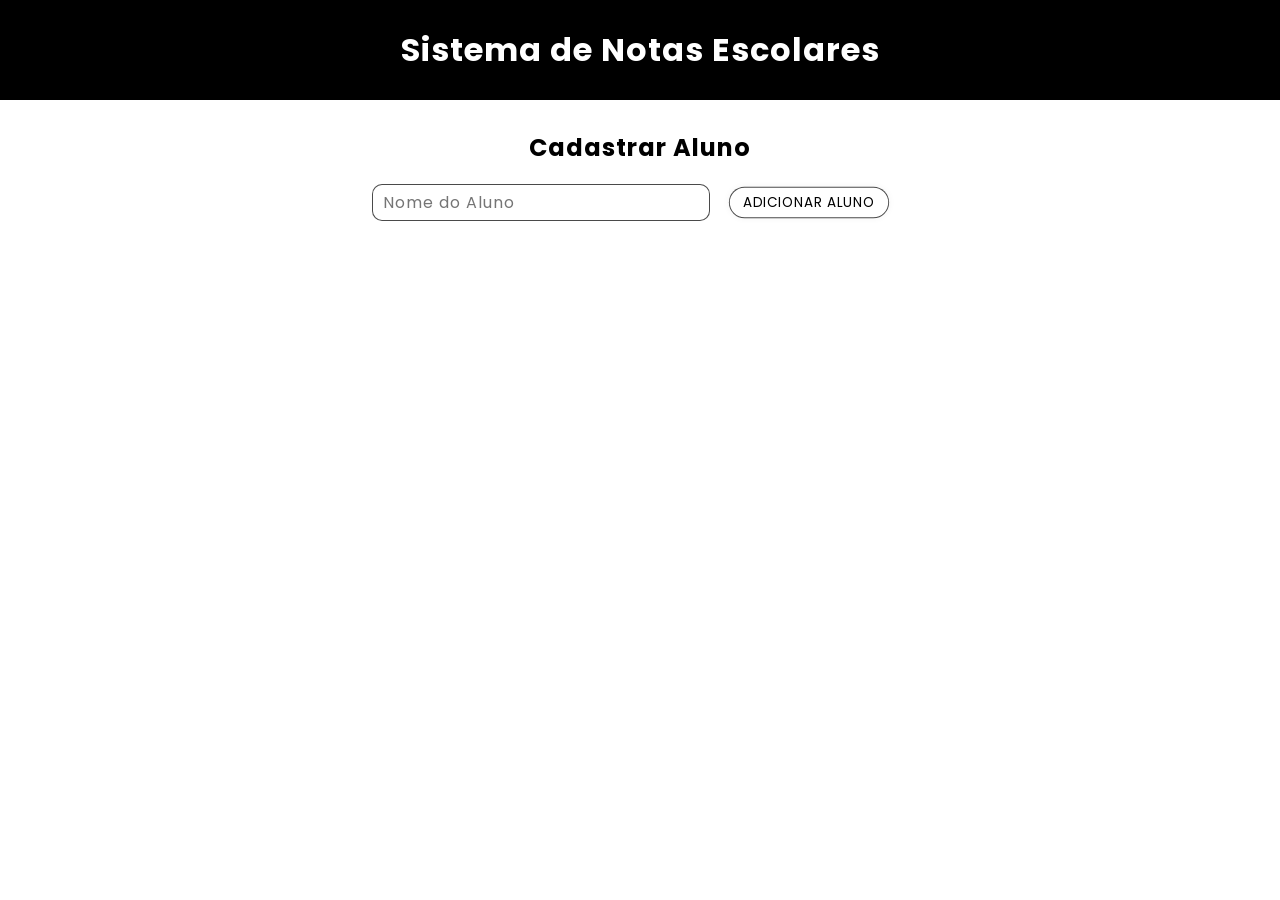
==== projeto/index.html @ 78251fea "Finalizado!" ====
<!DOCTYPE html>
<html lang="pt-BR">
	<head>
		<meta charset="UTF-8" />
		<meta name="viewport" content="width=device-width, initial-scale=1.0" />

		<!-- CSS -->
		<link rel="stylesheet" href="style.css" />

		<!-- JS -->
		<script src="script.js" defer></script>

		<title>Sistema de Notas</title>
	</head>

	<body>
		<header>
			<h1>Sistema de Notas Escolares</h1>
		</header>

		<main>
			<div id="cadastro">
				<h2>Cadastrar Aluno</h2>
				<div class="add-aluno">
					<div>
						<input class="i1" type="text" id="nomeAluno" placeholder="Nome do Aluno" />
					</div>
					<button onclick="adicionarAluno()">Adicionar Aluno</button>
				</div>

				<div class="lista-alunos"></div>
			</div>

			<div id="info-alunos">
				<!-- Aqui será renderizado as informações dos alunos -->
			</div>
		</main>
	</body>
</html>
---- projeto/style.css ----
@import url("https://fonts.googleapis.com/css2?family=Poppins:ital,wght@0,100;0,200;0,300;0,400;0,500;0,600;0,700;0,800;0,900;1,100;1,200;1,300;1,400;1,500;1,600;1,700;1,800;1,900&display=swap");

* {
	margin: 0;
	padding: 0;
	box-sizing: border-box;
	font-family: "Poppins", sans-serif;
	letter-spacing: 1px;
}

:root {
	--verde: #2ecc708f;
	--amarelo: #f1c40f6d;
	--vermelho: #e74d3ca0;
}

.verde {
	color: var(--verde);
}

.amarelo {
	color: var(--amarelo);
}

.vermelho {
	color: var(--vermelho);
}

header {
	display: flex;
	justify-content: center;
	align-items: center;
	width: 100%;
	height: 100px;
	background-color: black;
	color: white;
	font-weight: 100;
}

main {
	padding: 30px 50px;
}

li {
	list-style: none;
}

h4 {
	font-weight: 700;
	font-size: 20px;
	margin-bottom: 20px;
	text-align: center;
}

input[type="number"]::-webkit-inner-spin-button,
input[type="number"]::-webkit-outer-spin-button {
	-webkit-appearance: none;
	margin: 0;
}

#cadastro {
	margin-bottom: 40px;
	display: flex;
	flex: 0 0 auto;
	flex-direction: column;
	gap: 10px;
	justify-content: center;
	align-items: center;
}

#info-alunos {
	display: flex;
	justify-content: space-around;
	flex-wrap: wrap;
	align-items: center;
	padding: 15px;
	margin-top: 20px;
	gap: 120px;
}

.add-aluno {
	display: flex;
	align-items: center;
	justify-content: center;
}

.i1 {
	padding: 5px 10px;
	border: 0.5px solid rgba(0, 0, 0, 0.71);
	border-radius: 10px;
	font-size: 16px;
	color: #555;
	outline: none;
	transition: all 0.3s ease;
}

.i1:focus {
	box-shadow: rgba(169, 170, 172, 0.662) 2px 2px 20px 0px;
}

.i2 {
	padding: 5px 10px;
	border: 0.5px solid rgba(0, 0, 0, 0.71);
	border-radius: 10px;
	font-size: 16px;
	color: #555;
	outline: none;
	transition: all 0.3s ease;
	transform: scale(0.8);
	width: 90px;
	appearance: text;
}

.i2::placeholder {
	text-align: center;
}

.i2:focus {
	border: 0.5px solid rgb(0, 85, 255);
	box-shadow: rgba(0, 128, 255, 0.349) 0px 0px 15px 0px;
}

button {
	padding: 5px 15px;
	margin: 10px;
	border-radius: 50px;
	background-color: white;
	border: 0.5px solid rgba(0, 0, 0, 0.71);
	box-shadow: rgb(0 0 0 / 5%) 0 0 8px;
	text-transform: uppercase;
	font-size: 15px;
	transition: all 0.5s ease-in-out;
	transform: scale(0.9);
}

button:hover {
	letter-spacing: 2.2px;
	background-color: hsl(211, 80%, 48%);
	color: hsl(0, 0%, 100%);
	box-shadow: rgb(24, 115, 220) 3px 3px 20px 0px;
}

button:active {
	background-color: hsl(211, 80%, 48%);
	color: hsl(0, 0%, 100%);
	box-shadow: rgb(24, 115, 220) 3px 3px 25px 0px;
	transform: scale(0.95);
	transition: 100ms;
}

/* JS */
.aluno-container {
	display: flex;
	justify-content: center;
	align-items: center;
	flex-flow: row wrap;
	padding: 30px 50px 80px;
	border: 1px solid rgba(0, 0, 0, 0.61);
	border-radius: 15px;
	gap: 50px;
	background-color: rgb(232, 234, 238);
}

.aluno-nome {
	display: flex;
	align-items: center;
	justify-content: center;
	flex-direction: column;
	width: clamp(100px, 50%, 300px);
	padding: 0px 20px;
}

.aluno-nome h3 {
	font-weight: 800;
	font-size: 45px;
}

.remover {
	transition: all 0.3s ease-in-out;
}

.remover:hover {
	background-color: hsl(0, 80%, 48%);
	box-shadow: rgb(220, 24, 24) 3px 3px 20px 0px;
}

.aluno-notas {
	display: flex;
	flex-flow: row wrap;
	align-items: center;
	justify-content: center;
	gap: 120px;
	transition: all 0.3s ease;
}

.disciplina {
	display: flex;
	flex-direction: column;
	justify-content: center;
	align-items: center;
	align-content: center;
	min-width: 400px;
	padding: 30px;
	border-radius: 15px;
	border: 1px solid rgba(0, 0, 0, 0.61);
	background-color: white;
	transition: all 0.3s ease;
}

.disciplina:hover {
	box-shadow: rgba(0, 0, 0, 0.181) 1px 1px 30px 2px;
	min-width: 420px;
}

.disciplina h4 {
	margin-bottom: 25px;
	font-size: 24px;
	letter-spacing: 3px;
}

.disciplina ul li {
	margin-bottom: 5px;
}

.notas {
	display: flex;
	justify-content: space-between;
	align-items: center;
	gap: 10px;
	font-weight: 500;
	font-size: 18px;
}

.notas input[type="number"] {
	text-align: center;
	font-weight: 400;
}

.bimestre {
	display: flex;
	align-items: center;
	justify-content: center;
}

.media,
.status {
	margin-top: 12px;
	display: flex;
	align-items: center;
	justify-content: space-around;
}

.media {
	gap: 10px;
}

.media span,
.status span {
	font-weight: 500;
}

.media input[type="number"] {
	text-align: center;
	font-weight: 400;
}

.status input[type="number"] {
	text-align: center;
	font-weight: 400;
}

.input-status {
	width: 170px;
	text-align: center;
}
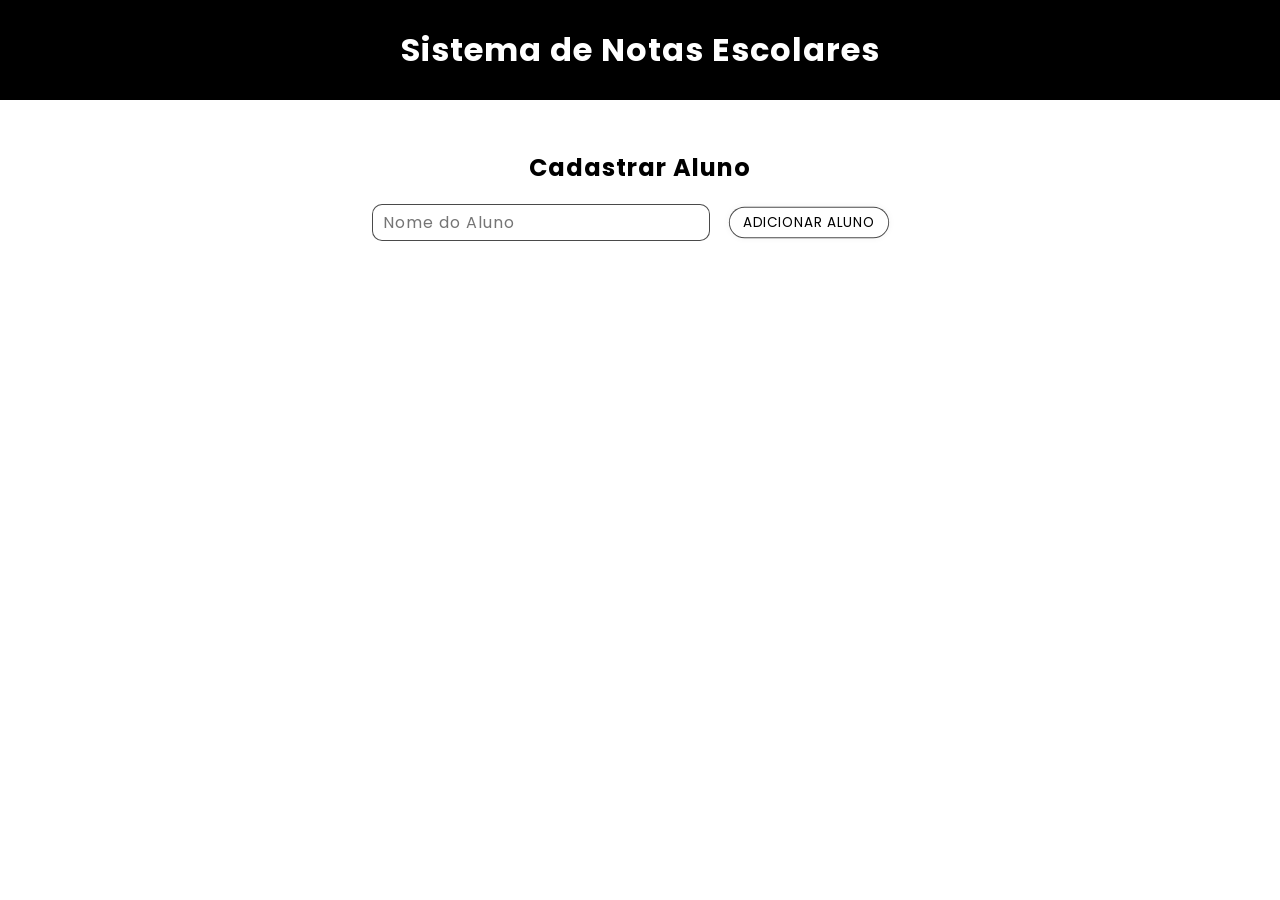
==== commit a36ab96e: "Versão final" ====
--- a/projeto/index.html
+++ b/projeto/index.html
@@ -27,8 +27,6 @@
 					</div>
 					<button onclick="adicionarAluno()">Adicionar Aluno</button>
 				</div>
-
-				<div class="lista-alunos"></div>
 			</div>
 
 			<div id="info-alunos">
--- a/projeto/style.css
+++ b/projeto/style.css
@@ -59,6 +59,7 @@
 }
 
 #cadastro {
+	margin-top: 20px;
 	margin-bottom: 40px;
 	display: flex;
 	flex: 0 0 auto;
@@ -82,6 +83,32 @@
 	display: flex;
 	align-items: center;
 	justify-content: center;
+}
+
+.popup {
+	position: fixed;
+	top: 50%;
+	left: 50%;
+	transform: translate(-50%, -50%);
+	padding: 20px;
+	border: 1px solid #ccc;
+	background-color: white;
+	width: 300px;
+	max-height: 300px;
+	overflow-y: auto;
+	display: none;
+	z-index: 100;
+}
+
+.overlay {
+	position: fixed;
+	top: 0;
+	left: 0;
+	width: 100%;
+	height: 100%;
+	background-color: rgba(0, 0, 0, 0.5);
+	display: none;
+	z-index: 99;
 }
 
 .i1 {
@@ -144,7 +171,7 @@
 	background-color: hsl(211, 80%, 48%);
 	color: hsl(0, 0%, 100%);
 	box-shadow: rgb(24, 115, 220) 3px 3px 25px 0px;
-	transform: scale(0.95);
+	transform: scale(0.93);
 	transition: 100ms;
 }
 
@@ -189,7 +216,7 @@
 	flex-flow: row wrap;
 	align-items: center;
 	justify-content: center;
-	gap: 120px;
+	gap: 80px;
 	transition: all 0.3s ease;
 }
 
@@ -272,4 +299,4 @@
 .input-status {
 	width: 170px;
 	text-align: center;
-}+}
